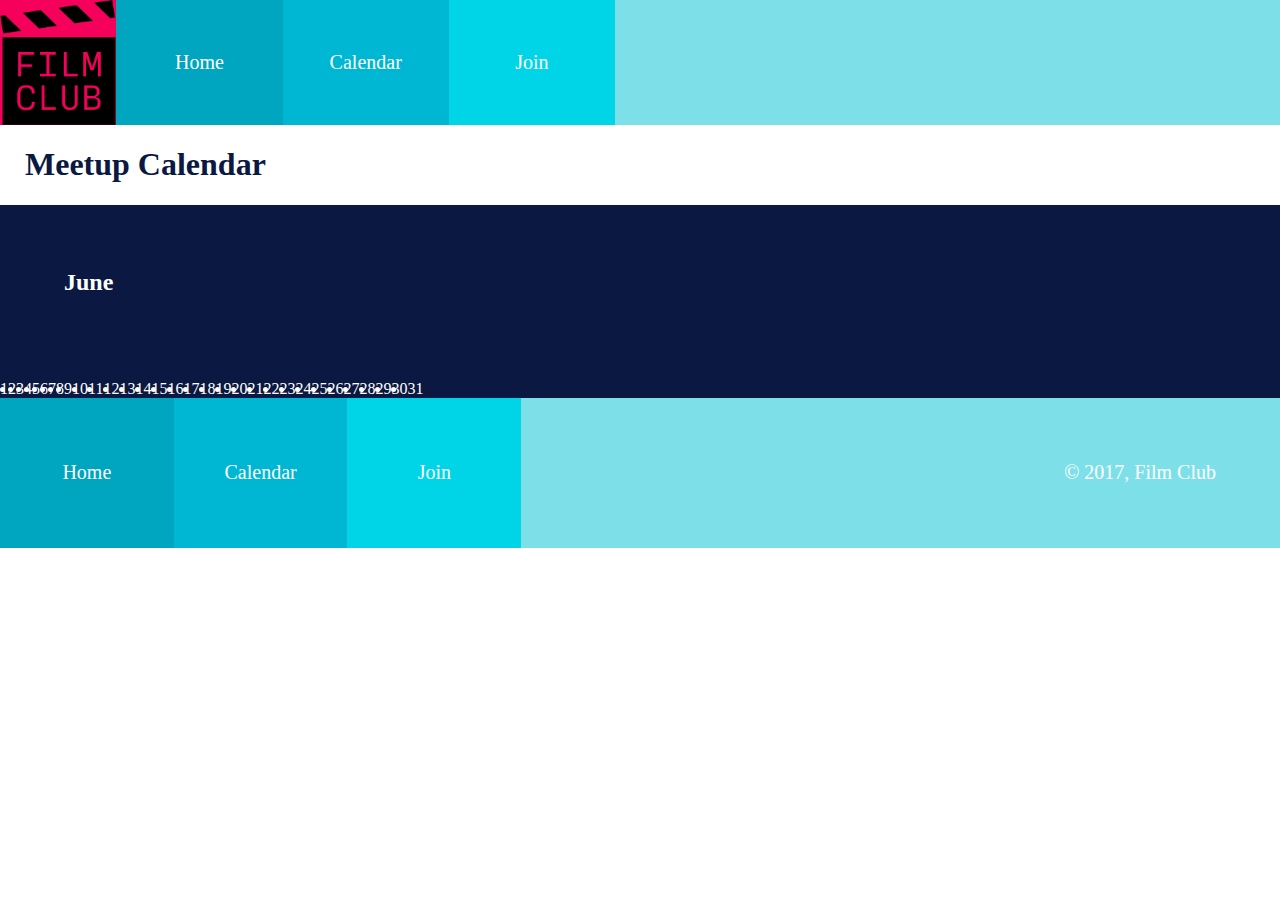
==== calendar/index.html @ 8919ae36 "started index for calendar page" ====
<!DOCTYPE html>
<html lang="en">
    <head>
        <title>Film Club - Calendar</title>
        <meta charset="UTF-8">
        <meta name="viewport" content="width=device-width, initial-scale=1">
        <link href="../css/main.css" rel="stylesheet">
    </head>
    <body>
    <div class="header">
        <img src="../images/filmclub.png" alt="Film Club Logo">
        <div class="nav">
            <a href="../index.html">Home</a>
            <a href="index.html">Calendar</a>
            <a href="../join/index.html">Join</a>
            <div class="extra_color"></div>
        </div>
    </div>
    <h1 class="meetup">Meetup Calendar</h2>
    <div class="background">
        <h2>June</h2>
        <div class="calendar">
            <ul> 
                <li>1</li>
                <li>2</li>
                <li>3</li>
                <li>4</li>
                <li>5</li>
                <li>6</li>
                <li>7</li>
                <li>8</li>
                <li>9</li>
                <li>10</li>
                <li>11</li>
                <li>12</li>
                <li class="active">13</li>
                <li>14</li>
                <li>15</li>
                <li>16</li>
                <li>17</li>
                <li>18</li>
                <li>19</li>
                <li>20</li>
                <li>21</li>
                <li>22</li>
                <li>23</li>
                <li>24</li>
                <li>25</li>
                <li>26</li>
                <li class="active">27</li>
                <li>28</li>
                <li>29</li>
                <li>30</li>
                <li>31</li>
            </ul>
        </div>
    </div>
    <footer>
        <div class="nav">
            <a href="../index.html">Home</a>
            <a href="index.html">Calendar</a>
            <a href="../join/index.html">Join</a>  
            <div class="copyright">
                <p>© 2017, Film Club</p>
            </div>    
        </div> 
    </footer>
    </body>
</html>
---- css/main.css ----
/*Nav and footer*/
body{
    width: 100%;
    margin: 0;
    color: #0B1942;
}
footer{
    height: 200px;
    display: flex;
}
.header{
    display: flex;
    width: 100%;
}
.header img{
    flex: 1 30%;
    background-color: #F5005B;
}
.nav{
    display: flex;
    flex-direction: column;
    text-align: center;
    flex: 1 70%;
    font-size: 20px;
}
.nav a{
    flex: 1 33%;
    align-items: center;
    justify-content: center;
    display: flex;
    text-decoration: none;
    color: white;
}
.nav a:first-child{
    background-color: #00A5BF;
}
.nav a:nth-child(2){
    background-color: #00B7D3;
}
.nav a:nth-child(3){
    background-color: #00D5E7;
}
.extra_color{
    background-color: #7DDFE8;
}

/*Sections for home page(index)*/
#top{
    width: 100%;
}
.get_involved{
    padding: 0% 5%;
    font-size: 26px;
    margin: 0;
}
.h2_main{
background-color: #ffffff;
color: #0B1942;
font-size: 32px;
padding: 15px 30px;
}
.articles h2{
    color: #ffffff;
    background-color: #0B1942;
    font-size: 24px;
    padding: 15px 30px;
}
.articles p{
    font-size: 18px;
    line-height: 2;
}
#bottom{
    background-color: #0B1942;
    width: 100%;
    margin: 0;
    display: block;
    padding: 0 0 5% 0;
}
#bottom h2{
    color: white;
    font-size: 40px;
    padding: 5% 10% 0 10%;
    margin: 0;
}
#shows{
    margin: 5%;
    background-color: #E2E2E2;
    display: flex;
    padding: 5% 5%;
}
#shows img{
    max-height: 250px;
}
.Rashomon{
    margin-left: 31px;
    width: 100%;
}
.Rashomon a{
    font-size: 26px;
}
.Rashomon p{
    border-bottom: solid black;
    padding-bottom: 35px;
}
.Rashomon ul{
    list-style: circle;
    line-height: 1.5;
}
#films{
    background-color: #E2E2E2;
    margin: 5%;
    padding: 5% 0;
    font-size: 16px;
}
.show_dets{
    display: flex;
    flex-wrap: wrap;
    justify-content: space-around;
}
.cols{
    display: flex;
    flex-direction: column;
}
.show_dets img{
    max-height: 270px;
}
.copyright{
    width: 100%;
    height: 150px;
    background-color: #7DDFE8;
    color: #FFFFFF;
    display: flex;
    justify-content: center;
    align-items: center;
    font-size: 20px;
    }
/*Join page*/
.join_film{
    padding: 0 0 0 5%;
}
.profile img{
    border-radius: 50%;
    display: flex;
    justify-content: center;
    width: 90%;
    padding: 5% 5%;
}
.profile input{
    padding-left: 5%;
}
.profile label{
    padding-left: 5%;
}
.main_inputs{
    padding: 2% 5%;
    display: block;
    width: 90%;
}
.main_inputs input{
    width: 100%;
    margin: 2% 0 10% 0;
    border: 1px black solid;
    padding: 1% 0 1%;
}
.check_form p{
    margin: 0 5% 3% 5%;
}
.check_form{
    display: flex;
    flex-direction: column;
}
.check_form span{
    padding: 2% 5% 0 5%;
}
.textarea{
    padding: 10% 5%;
}
.textarea textarea{
    border: 1px solid black;
    width: 100%;
}
.submit{
    margin-left: 5%;
    margin-bottom: 10%;
}
.submit input{
    color: white;
    padding: 2% 5% 2% 5%;
    border: 1px solid black;
    background-color: black;
}
.oddball_p{
    margin-left: 5%;
}
/*calendar page*/
.meetup{
    margin-left: 25px;
}
.background{
    background-color: #0B1942;
}
.background h2{
    padding: 5% 5%;
    color: white;
}
.calendar ul{
    padding: 0;
    margin: 0;
    display: flex;
}
.calendar ul li{
    color: white;
}


@media screen and (min-width: 545px){
/*home page*/
    .header img{
        flex: 1;
    }
    .nav{
        flex: 6;
        flex-direction: row;
    }
    .nav a{
        flex: 1;
    }
    .extra_color{
        flex: 3;
    }
    .h2_main{
        background-color: #ffffff;
        color: #0B1942;
        font-size: 36px;
        padding: 15px 30px 0px;
        margin-bottom: 0;
    }
    .articles h2{
        padding: 10px 10px;
    }
    .articles{
        flex: 1 30%;
        font-size: 20px;
        padding: 0 15px 0 0;
    }
    .get_involved{
        margin: 0% 0;
        padding: 0 0 0 5%;
        display: flex;
        justify-content: space-between;
        width: 92%;
    }
    .articles p{
        font-size: 15px;
        line-height: 1.5;
    }
    .show_dets{
        display: flex;
        justify-content: space-around;
        margin: 0 5%;
    }
    .cols{
        width: 20%;
        padding: 1%;
    }
    .copyright{
    background-color: #7DDFE8;
    color: #FFFFFF;
    display: flex;
    justify-content: flex-end;
    align-items: center;
    font-size: 20px;
    flex: 4;
    width: auto;
    height: auto;
    padding-right: 5%;
    }
    /*Join page*/
    .upper_form{
        display: flex;
    }
    .check_form{
        display: flex;
        flex-direction: row;
        flex-wrap: wrap;
    }
    .check_form span{
        flex: 1 40%;
    }
}
@media screen and (min-width: 769px){
    .h2_main{
        padding: 2% 0 2% 5%;
    }
    #bottom{
        padding:0;
    }
    #bottom h2{
        padding: 2% 0% 0px 5%;
    }
    .all_pics{
        display: flex;
    }
    #shows_wrapper{
        flex: 1 45%;
        margin: 0% 0px 0% 3%;
        padding: 0;
    }
    #films{
        background-color: #E2E2E2;
        padding: 5% 0;
        font-size: 16px;
        flex: 1 45%;
        margin: 2% 5% 5% 5%;
    }
    #shows{
        background-color: #E2E2E2;
        display: flex;
        margin: 5% 0 5% 5%;    
    }
    .cols{
        width: 45%;
    }
    /*Join page*/
    .header img{
        flex: 1;
    }
    .nav{
        flex: 10;
        flex-direction: row;
    }
    .nav a{
        flex: 1;
    }
    .extra_color{
        flex: 4;
    }
    .header{
        height: 125px;
    }
    .join_film{
        padding: 0 0 0 3%;
    }
    .profile{
        padding: 0 0 0 2%;
    }
    .profile label{
        padding-left: 7%;
    }
    .main_inputs{
        display: flex;
        flex-wrap: wrap;
        padding: 0;
        height: 20%;
    }
    .main_inputs span{
        flex: 1 35%;
        padding: 0 2%;
    }
    .check_form span{
        flex: 1 20%;
    }
    .check_form span:nth-child(11){
        flex: 10 1 23%;
    }
    .textarea{
        padding: 5% 5% 3% 5%;
    }
    .textarea textarea{
        width: 75%;
    }
    .submit {
        margin-bottom: 5%;
    }
    footer{
        height: 150px;
    }
}
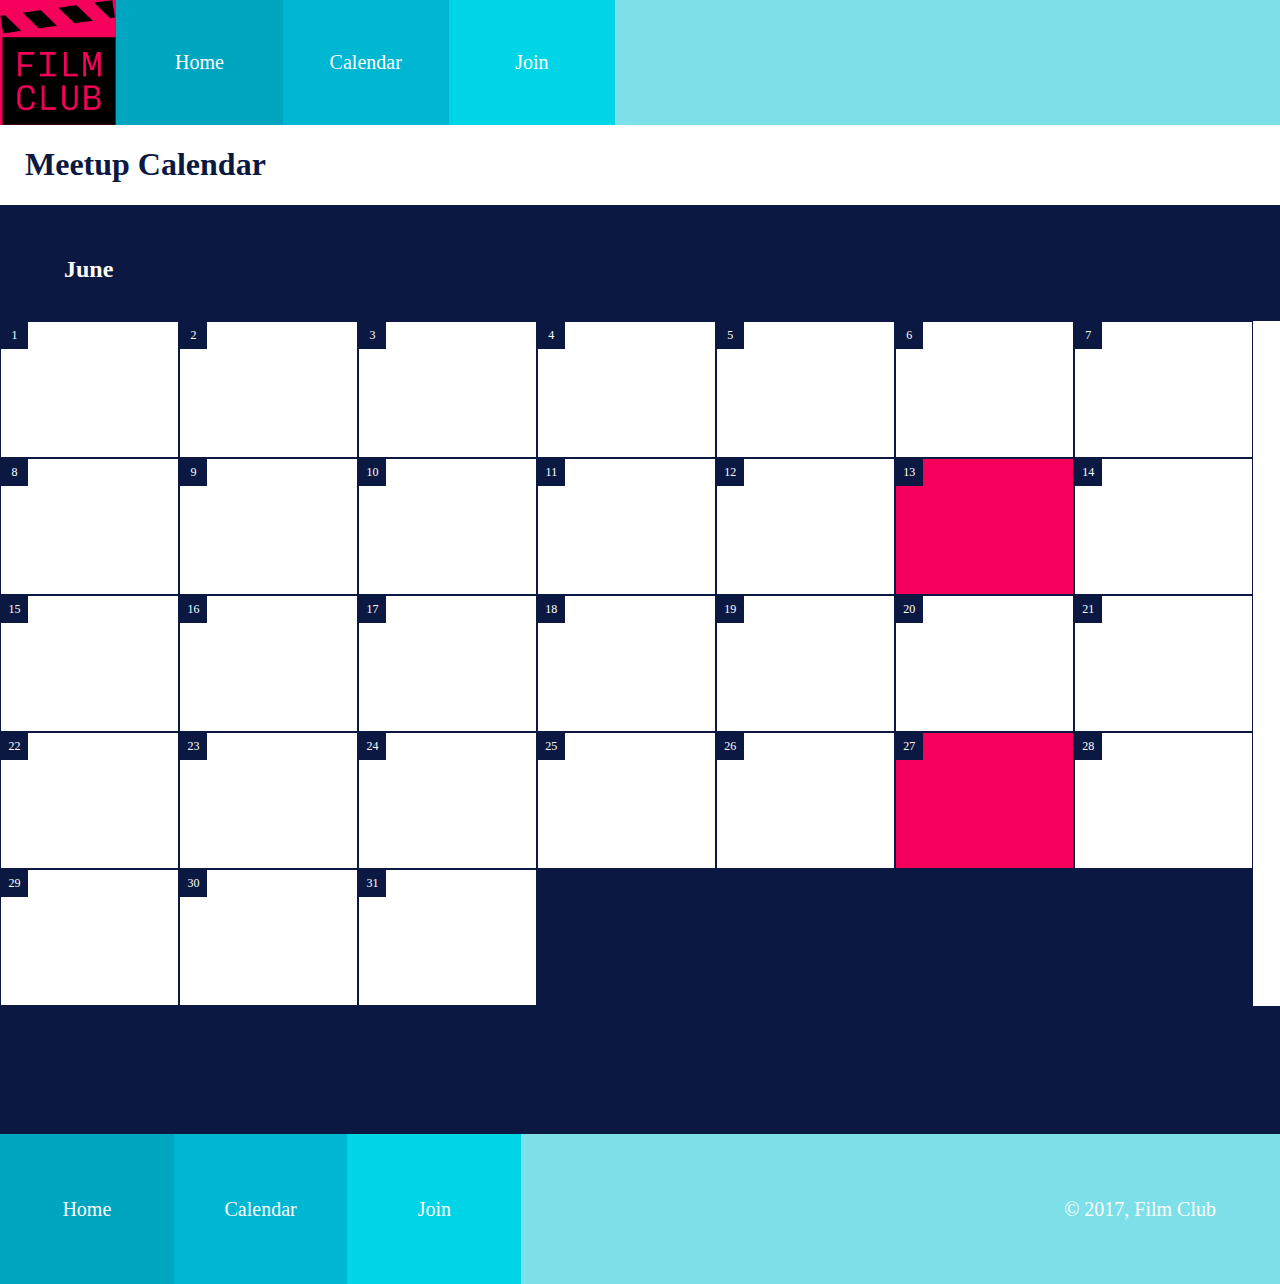
==== commit 48f7cfc1: "finished calendar" ====
--- a/calendar/index.html
+++ b/calendar/index.html
@@ -21,37 +21,41 @@
         <h2>June</h2>
         <div class="calendar">
             <ul> 
-                <li>1</li>
-                <li>2</li>
-                <li>3</li>
-                <li>4</li>
-                <li>5</li>
-                <li>6</li>
-                <li>7</li>
-                <li>8</li>
-                <li>9</li>
-                <li>10</li>
-                <li>11</li>
-                <li>12</li>
-                <li class="active">13</li>
-                <li>14</li>
-                <li>15</li>
-                <li>16</li>
-                <li>17</li>
-                <li>18</li>
-                <li>19</li>
-                <li>20</li>
-                <li>21</li>
-                <li>22</li>
-                <li>23</li>
-                <li>24</li>
-                <li>25</li>
-                <li>26</li>
-                <li class="active">27</li>
-                <li>28</li>
-                <li>29</li>
-                <li>30</li>
-                <li>31</li>
+                <li><span>1</span></li>
+                <li><span>2</span></li>
+                <li><span>3</span></li>
+                <li><span>4</span></li>
+                <li><span>5</span></li>
+                <li><span>6</span></li>
+                <li><span>7</span></li>
+                <li><span>8</span></li>
+                <li><span>9</span></li>
+                <li><span>10</span></li>
+                <li><span>11</span></li>
+                <li><span>12</span></li>
+                <li class="active"><span>13</span></li>
+                <li><span>14</span></li>
+                <li><span>15</span></li>
+                <li><span>16</span></li>
+                <li><span>17</span></li>
+                <li><span>18</span></li>
+                <li><span>19</span></li>
+                <li><span>20</span></li>
+                <li><span>21</span></li>
+                <li><span>22</span></li>
+                <li><span>23</span></li>
+                <li><span>24</span></li>
+                <li><span>25</span></li>
+                <li><span>26</span></li>
+                <li class="active"><span>27</span></li>
+                <li><span>28</span></li>
+                <li><span>29</span></li>
+                <li><span>30</span></li>
+                <li><span>31</span></li>
+                <li class="empty"></li>
+                <li class="empty"></li>
+                <li class="empty"></li>
+                <li class="empty"></li>
             </ul>
         </div>
     </div>
--- a/css/main.css
+++ b/css/main.css
@@ -197,19 +197,49 @@
     margin-left: 25px;
 }
 .background{
+    padding: 1% 0 10% 0;
     background-color: #0B1942;
 }
 .background h2{
-    padding: 5% 5%;
+    margin: 3% 5% 3% 5%;
     color: white;
 }
+.calendar{
+    display: flex;
+}
 .calendar ul{
+    margin: 0;
     padding: 0;
-    margin: 0;
-    display: flex;
+    display: flex;
+    flex-wrap: wrap;
+    width: 100%;
+    background-color: white;
 }
 .calendar ul li{
     color: white;
+    list-style-type: none;
+    display: flex;
+    height: 15vh;
+    font-size: 12px;
+    justify-content: flex-start;
+    flex: 0 7 13.825%;
+    border: 1px solid #0B1942;
+}
+.calendar span{
+    border: #0B1942 1px solid;
+    background-color: #0B1942;
+    margin: 0;
+    height: 25px;
+    width: 25px;
+    justify-content: center;
+    align-items: center;
+    display: flex;
+}
+.empty {
+    background-color: #0B1942;
+}
+.active{
+    background-color: #F5005B;
 }
 
 
